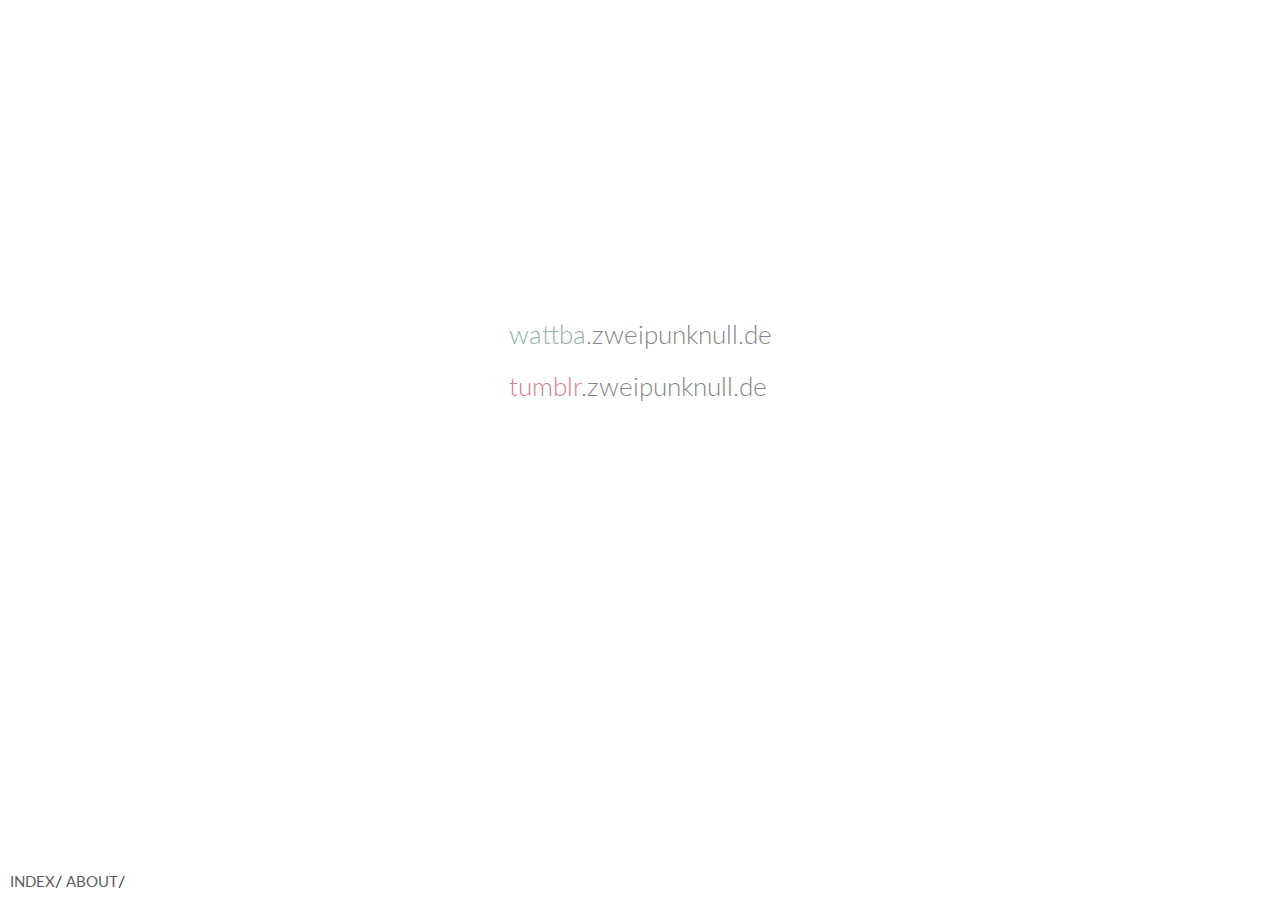
==== index.htm @ 5e76bf19 "Initial commit" ====
<!DOCTYPE html>
<html lang="en">
<head>
  <title>ZweiPunkNull</title>
  <meta charset="UTF-8" />
  <meta name="viewport" content="width=device-width, initial-scale=1.0" />
  <meta name="description" content="zweipunknull" />
  <meta name="keywords" content="zweipunknull" />
  <meta name="robots" content="index, follow" />
  <meta name="author" content="Markus Opolka" />
  <link rel="icon" href="https://wattba.zweipunknull.de/wp-content/uploads/2015/08/cropped-globe-32x32.png" sizes="32x32" />
  <link rel="icon" href="https://wattba.zweipunknull.de/wp-content/uploads/2015/08/cropped-globe-192x192.png" sizes="192x192" />
  <link rel="stylesheet" type="text/css" href="style.css" media="only screen and (min-width:720px)"/>
  <link rel="stylesheet" type="text/css" href="mobile.css" media="only screen and (max-width:720px)"/>
  <link href='https://fonts.googleapis.com/css?family=Lato:100,400,300,200' rel='stylesheet' type='text/css'>
</head>
<!--
Hi,
welcome to the source code. If you're here, you can see I like clean and easy to read code. For that reason, HTML and Python are so dear to my heart.
Well not much I can say here; just thanks for stopping by and have a great day!
-->
<body>
  <div class="index" id="container">
    <div class="main">
      <div class="mainlinks">
        <a href="http://wattba.zweipunknull.de" class="mainlink" target="_blank" title="Visit our Blog"><span class="titles wattba">wattba</span><span class="tld">.zweipunknull.de</span></a>
        <a href="http://tumblr.zweipunknull.de" class="mainlink" target="_blank" title="Visit our Tumblr"><span class="titles tumblr">tumblr</span><span class="tld">.zweipunknull.de</span></a>
        <!--<a href="http://music.zweipunknull.de" class="mainlink"><span class="titles music">music</span>.zweipunknull.de</a>-->
        <!--<a href="http://xyz.zweipunknull.de" class="mainlink"><span class="titles xyz">xyz</span>.zweipunknull.de</a>-->
      </div>
    </div>

    <div class="footer">
      <a href="index.htm">Index</a><span class="sep">/</span>
      <a href="about.htm">About</a><span class="sep">/</span>
    </div>

  </div>
</body>
</html>
---- style.css ----
/* CSS reset... Stuff */
body,div,dl,dt,dd,ul,ol,li,h1,h2,h3,h4,h5,h6,pre,form,fieldset,input,textarea,p,blockquote,th,td {
  margin:0;
  padding:0;
}
html,body {
  margin:0;
  padding:0;
}
table {
  border-collapse:collapse;
  border-spacing:0;
}
fieldset,img {
  border:0;
}
address,caption,cite,code,dfn,th,var {
  font-style:normal;
  font-weight:normal;
}
ol,ul {
  list-style:none;
}
caption,th {
  text-align:left;
}
h1,h2,h3,h4,h5,h6 {
  font-size:100%;
  font-weight:normal;
}
q:before,q:after {
  content:'';
}
abbr,acronym {
  border:0;
}

/* 2P0 Stuff */
body {
  background:#fff;
  color: #333;
  font-family: 'Lato', 'HelveticaNeue-Light', 'Helvetica Neue Light', 'Helvetica Neue', 'Lato', Helvetica, Arial, 'Lucida Grande', sans-serif;
}
a {
  color: #333;
  text-decoration: none;
}
.main{
  position: absolute;
  top: 40%;
  left: 50%;
  transform: translate(-50%, -50%);
}
.footer {
  position: absolute;
  bottom: 0;
  padding:10px;
}
.footer a {
  font-size: 15px;
  text-transform: uppercase;
  opacity: 0.8;
}
.footer a:hover {
  opacity: 1;
}
.info {
  width:320px;
  text-align: center;
}
.info p {
  text-align: justify;
  color: #333;
  border-top: 1px solid #888;
  border-bottom: 1px solid #888;
  padding: 5px;
}
a.mainlink {
  font-weight: 300;
  font-size: 26px;
  display: block;
  padding: 10px 0;
  opacity: 0.6;
}
a.mainlink:hover {
  opacity: 1;
}
/* .titles */
.wattba {color: #52787B;}
.tumblr {color: #C12940;}
.music  {color: #52787B;}
.xyz    {color: #C12940;}
  /*
  .wattba {color: #D95B45;}
  .tumblr {color: #552437;}
  .music {color: #52787B;}
  .xyz {color: #C12940;}
  */
---- mobile.css ----
/* CSS reset... Stuff */

body,div,dl,dt,dd,ul,ol,li,h1,h2,h3,h4,h5,h6,pre,form,fieldset,input,textarea,p,blockquote,th,td {
  margin:0;
  padding:0;
}
html,body {
  margin:0;
  padding:0;
}
table {
  border-collapse:collapse;
  border-spacing:0;
}
fieldset,img {
  border:0;
}
address,caption,cite,code,dfn,th,var {
  font-style:normal;
  font-weight:normal;
}
ol,ul {
  list-style:none;
}
caption,th {
  text-align:left;
}
h1,h2,h3,h4,h5,h6 {
  font-size:100%;
  font-weight:normal;
}
q:before,q:after {
  content:'';
}
abbr,acronym {
  border:0;
}

/* General Stuff */

body {
  background:#eee;
  color: #333;
  font-family: 'HelveticaNeue-Light', 'Lato', 'Helvetica Neue Light', 'Helvetica Neue', 'Lato', Helvetica, Arial, 'Lucida Grande', sans-serif;
}
a {
  color: #333;
  text-decoration: none;
}
.main{
  position: absolute;
  left: 50%;
  bottom: 0;
  transform: translate(-50%);
}
.footer a {
  background: #fff;
  display: block;
  border-bottom: 1px solid #888;
  text-align: center;
  padding: 5px;
  font-size: 18px;
  text-transform: uppercase;
}
.footer .sep {
  display: none;
}
.mainlinks a {
  background: #fff;
  display: block;
  text-align: center;
  font-size: 2em;
  margin-bottom: 40px;
  padding: 5px 50px;
  text-transform: uppercase;
}
.tld {
  display: none;
}
.info {
  width: 320px;
  text-align: center;
  font-size: 15px;
  margin: 3px;
}
.info p {
  text-align: justify;
  color: #333;
  border-top: 1px solid #888;
  border-bottom: 1px solid #888;
  padding: 5px;
}
/* .titles */
.wattba {color: #52787B;}
.tumblr {color: #C12940;}
.music  {color: #52787B;}
.xyz    {color: #C12940;}
  /*
  .wattba {color: #D95B45;}
  .tumblr {color: #552437;}
  .music {color: #52787B;}
  .xyz {color: #C12940;}
  */
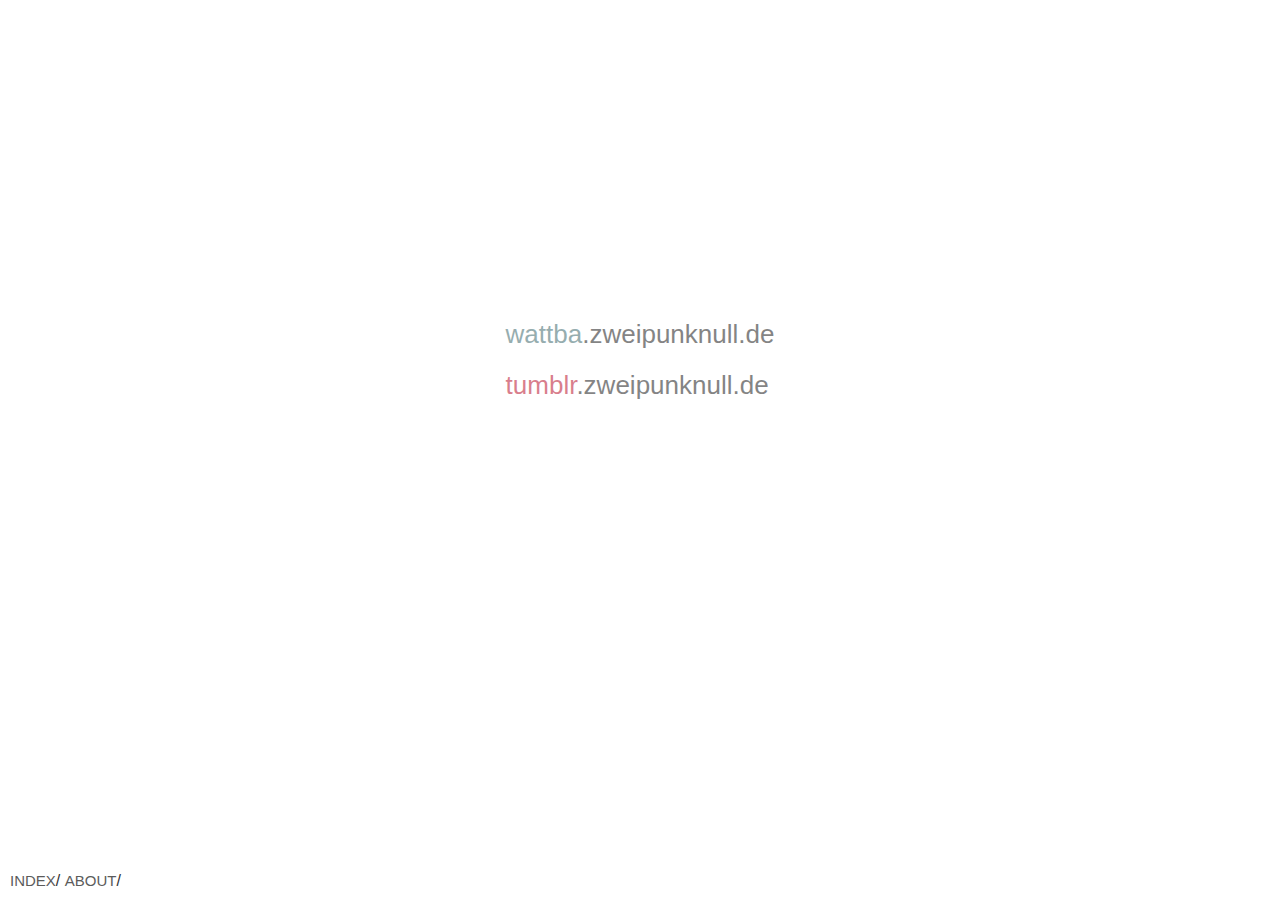
==== commit c80669ff: "Fixed Google Font input to be HTTPS" ====
--- a/index.htm
+++ b/index.htm
@@ -12,7 +12,7 @@
   <link rel="icon" href="https://wattba.zweipunknull.de/wp-content/uploads/2015/08/cropped-globe-192x192.png" sizes="192x192" />
   <link rel="stylesheet" type="text/css" href="style.css" media="only screen and (min-width:720px)"/>
   <link rel="stylesheet" type="text/css" href="mobile.css" media="only screen and (max-width:720px)"/>
-  <link href='https://fonts.googleapis.com/css?family=Lato:100,400,300,200' rel='stylesheet' type='text/css'>
+  <link href="https://fonts.googleapis.com/css?family=Lato:100,400,300,200' rel='stylesheet" type='text/css'>
 </head>
 <!--
 Hi,
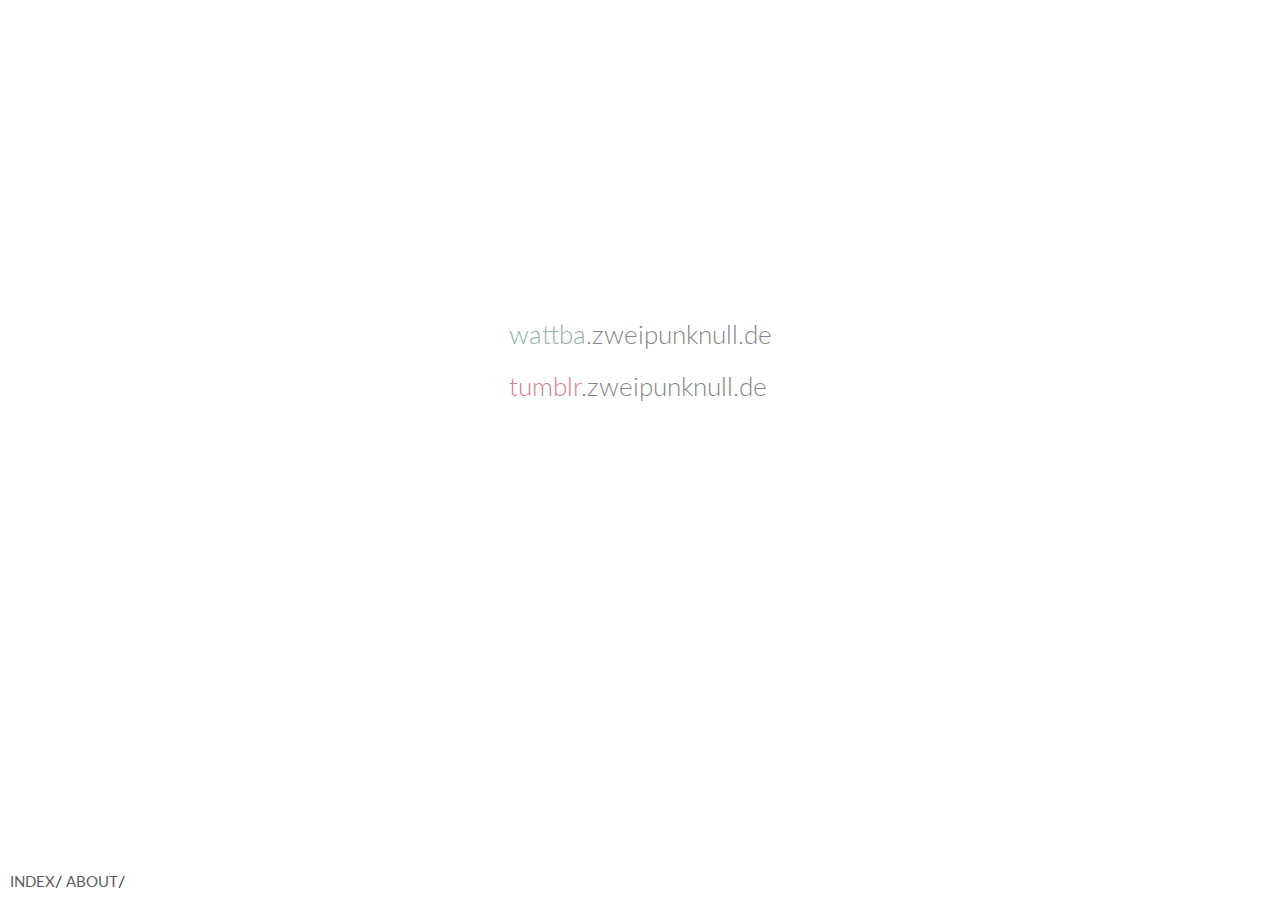
==== commit 0f8b7672: "Fixed Google Font import" ====
--- a/index.htm
+++ b/index.htm
@@ -12,7 +12,7 @@
   <link rel="icon" href="https://wattba.zweipunknull.de/wp-content/uploads/2015/08/cropped-globe-192x192.png" sizes="192x192" />
   <link rel="stylesheet" type="text/css" href="style.css" media="only screen and (min-width:720px)"/>
   <link rel="stylesheet" type="text/css" href="mobile.css" media="only screen and (max-width:720px)"/>
-  <link href="https://fonts.googleapis.com/css?family=Lato:100,400,300,200' rel='stylesheet" type='text/css'>
+  <link href='https://fonts.googleapis.com/css?family=Lato:400,300' rel='stylesheet' type='text/css'>
 </head>
 <!--
 Hi,
--- a/style.css
+++ b/style.css
@@ -39,7 +39,7 @@
 body {
   background:#fff;
   color: #333;
-  font-family: 'Lato', 'HelveticaNeue-Light', 'Helvetica Neue Light', 'Helvetica Neue', 'Lato', Helvetica, Arial, 'Lucida Grande', sans-serif;
+  font-family: 'Lato', sans-serif;
 }
 a {
   color: #333;
--- a/mobile.css
+++ b/mobile.css
@@ -41,7 +41,7 @@
 body {
   background:#eee;
   color: #333;
-  font-family: 'HelveticaNeue-Light', 'Lato', 'Helvetica Neue Light', 'Helvetica Neue', 'Lato', Helvetica, Arial, 'Lucida Grande', sans-serif;
+  font-family: 'Lato', sans-serif;
 }
 a {
   color: #333;
